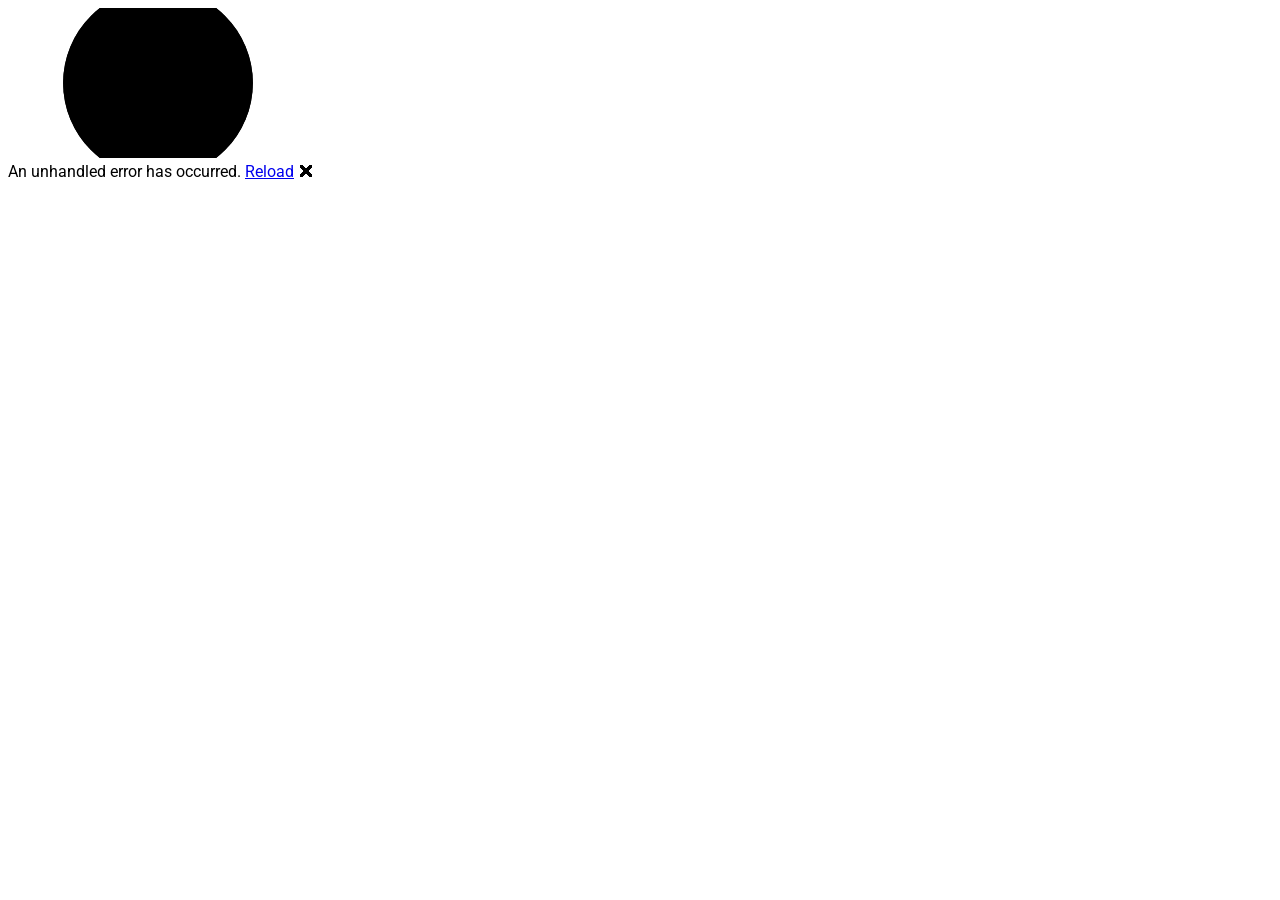
==== wwwroot/index.html @ 656c0439 "Initial commit with Material UI setup" ====
<!DOCTYPE html>
<html lang="en">

<head>
    <meta charset="utf-8" />
    <meta name="viewport" content="width=device-width, initial-scale=1.0" />
    <title>F1vsGT3Web</title>
    <base href="/" />

    <link rel="stylesheet" href="lib/bootstrap/dist/css/bootstrap.min.css" />
    <link rel="stylesheet" href="css/app.css" />
    <link rel="icon" type="image/png" href="favicon.png" />
    <link href="F1vsGT3Web.styles.css" rel="stylesheet" />

    <script type="module" src="https://esm.run/@material/web/all"></script>
    <link rel="stylesheet"
          href="https://fonts.googleapis.com/css2?family=Roboto:wght@300;400;500&display=swap">

    <style>
        :root {
            --md-sys-color-primary: #6750A4;
            --md-sys-color-secondary: #625B71;
            --md-sys-color-tertiary: #7D5260;
            --md-sys-color-background: #FFFBFE;
            --md-sys-color-surface: #FFFBFE;
            --md-sys-color-on-surface: #1C1B1F;
            font-family: "Roboto", sans-serif;
        }
    </style>
</head>


<body>
    <div id="app">
        <svg class="loading-progress">
            <circle r="40%" cx="50%" cy="50%" />
            <circle r="40%" cx="50%" cy="50%" />
        </svg>
        <div class="loading-progress-text"></div>
    </div>

    <div id="blazor-error-ui">
        An unhandled error has occurred.
        <a href="." class="reload">Reload</a>
        <span class="dismiss">🗙</span>
    </div>
    <script src="_framework/blazor.webassembly.js"></script>
</body>

</html>
---- wwwroot/css/app.css ----
﻿/* --- Загальні стилі --- */
body {
    font-family: 'Segoe UI', Tahoma, Geneva, Verdana, sans-serif;
    background-color: #1e1e2f;
    color: #ffffff;
    margin: 0;
    padding: 0;
}

/* --- Верхній заголовок --- */
.top-row, .navbar {
    background-color: #2b2b3c;
    border-bottom: 2px solid #ffcc00;
    padding: 0.5rem 1rem;
}

.navbar-brand {
    font-size: 1.8rem;
    font-weight: bold;
    color: #FFD700;
}

.navbar-toggler {
    border: none;
    background: transparent;
    color: #ffffff;
}

    .navbar-toggler:hover {
        color: #FFD700;
    }

/* --- Бокове меню --- */
.nav-scrollable {
    background-color: #2b2b3c;
    width: 250px;
    height: 100vh;
    position: fixed;
    overflow-y: auto;
    top: 0;
    left: 0;
    transition: transform 0.3s ease-in-out;
    transform: translateX(-260px);
    z-index: 1000;
}

    .nav-scrollable.show {
        transform: translateX(0);
    }

.nav-link {
    color: #ffffff;
    font-size: 1.1rem;
    padding: 0.75rem 1rem;
    margin: 0.25rem 0;
    border-radius: 8px;
    transition: background 0.3s, color 0.3s;
}

    .nav-link:hover {
        background-color: #3a3a5c;
        color: #FFD700;
    }

    .nav-link.active {
        background-color: #FFD700;
        color: #2b2b3c;
        font-weight: bold;
    }

/* --- Панель вибору --- */
.selection-panel {
    background-color: #2b2b3c;
    padding: 2rem;
    border-radius: 15px;
    box-shadow: 0 0 20px rgba(0,0,0,0.5);
    margin: 2rem;
    display: flex;
    flex-direction: column;
    gap: 1.5rem;
}

    .selection-panel select,
    .selection-panel button {
        padding: 0.75rem 1rem;
        font-size: 1rem;
        border-radius: 10px;
        border: none;
        outline: none;
    }

    .selection-panel select {
        background-color: #1e1e2f;
        color: #ffffff;
    }

    .selection-panel button {
        background-color: #FFD700;
        color: #2b2b3c;
        font-weight: bold;
        cursor: pointer;
        transition: background 0.3s;
    }

        .selection-panel button:hover {
            background-color: #ffcc00;
        }

/* --- Панель результатів --- */
.results-panel {
    background-color: #2b2b3c;
    padding: 2rem;
    border-radius: 15px;
    box-shadow: 0 0 20px rgba(0,0,0,0.5);
    margin: 2rem;
    display: flex;
    flex-direction: column;
    gap: 1rem;
    align-items: center;
}

    .results-panel h2 {
        color: #00FFFF;
        font-size: 2rem;
        margin-bottom: 1rem;
    }

    .results-panel .result-item {
        font-size: 1.2rem;
        margin: 0.3rem 0;
        padding: 0.5rem 1rem;
        border-radius: 10px;
        width: 100%;
        text-align: center;
        transition: background 0.3s;
    }

    .results-panel .speed {
        background-color: #FFB6C1;
        color: #2b2b3c;
    }

    .results-panel .driver {
        background-color: #ADFF2F;
        color: #2b2b3c;
    }

    .results-panel .team {
        background-color: #87CEFA;
        color: #2b2b3c;
    }

    .results-panel .year {
        background-color: #FFA500;
        color: #2b2b3c;
    }

    .results-panel .result-item:hover {
        filter: brightness(1.1);
    }

    /* --- Кнопки на панелі результатів --- */
    .results-panel button {
        margin-top: 1rem;
        padding: 0.75rem 1.5rem;
        background-color: #FFD700;
        color: #2b2b3c;
        border: none;
        border-radius: 10px;
        font-weight: bold;
        cursor: pointer;
    }

        .results-panel button:hover {
            background-color: #ffcc00;
        }

/* --- Адаптивність --- */
@media (max-width: 768px) {
    .nav-scrollable {
        width: 100%;
        transform: translateX(-100%);
    }

    .selection-panel, .results-panel {
        margin: 1rem;
        padding: 1.5rem;
    }
}
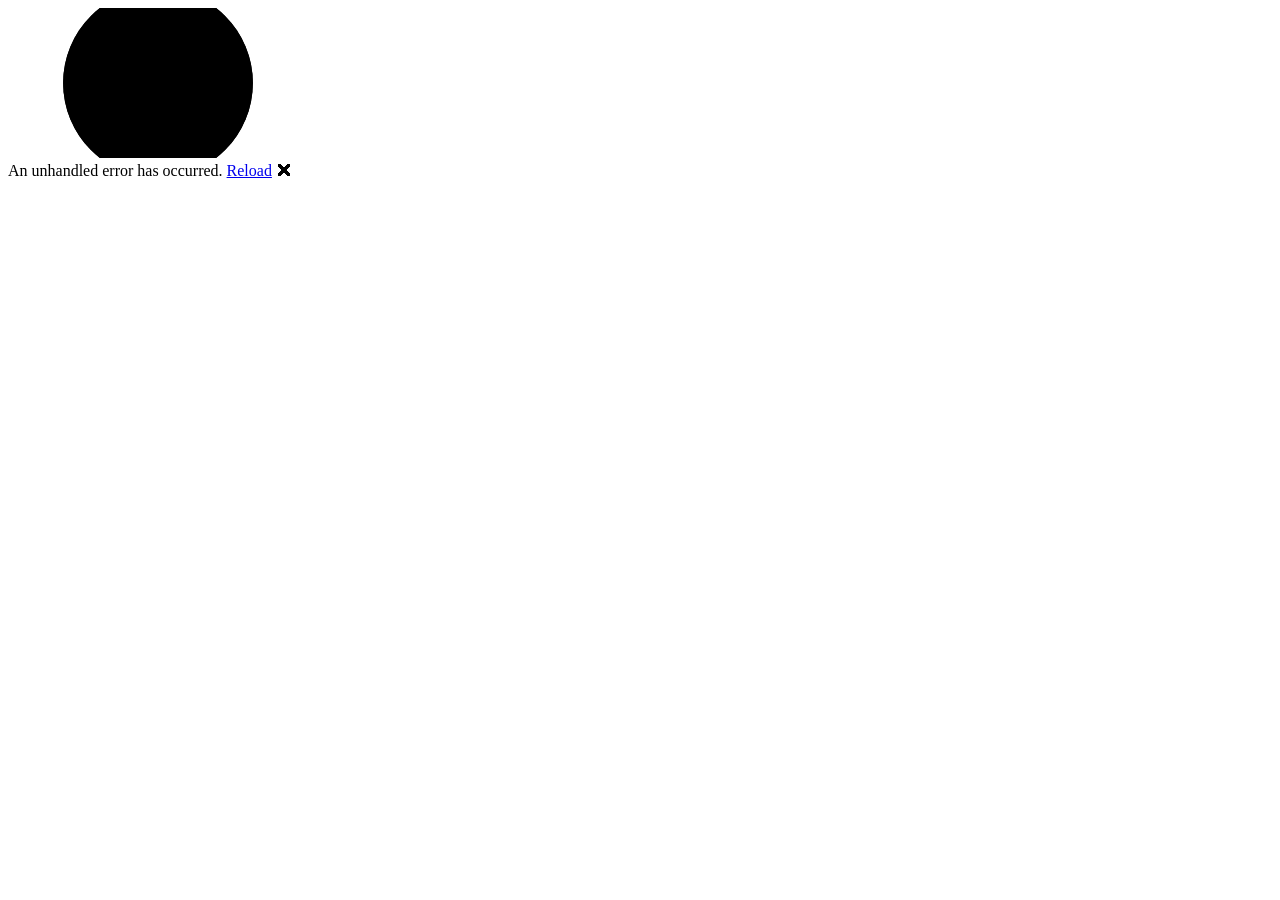
==== commit 68804c98: "Fix GitHub Pages base path" ====
--- a/wwwroot/index.html
+++ b/wwwroot/index.html
@@ -5,7 +5,9 @@
     <meta charset="utf-8" />
     <meta name="viewport" content="width=device-width, initial-scale=1.0" />
     <title>F1vsGT3Web</title>
-    <base href="/" />
+
+    <!-- GitHub Pages: base *має бути відносний* -->
+    <base href="/F1-vs-GT3/" />
 
     <link rel="stylesheet" href="lib/bootstrap/dist/css/bootstrap.min.css" />
     <link rel="stylesheet" href="css/app.css" />
@@ -15,20 +17,7 @@
     <script type="module" src="https://esm.run/@material/web/all"></script>
     <link rel="stylesheet"
           href="https://fonts.googleapis.com/css2?family=Roboto:wght@300;400;500&display=swap">
-
-    <style>
-        :root {
-            --md-sys-color-primary: #6750A4;
-            --md-sys-color-secondary: #625B71;
-            --md-sys-color-tertiary: #7D5260;
-            --md-sys-color-background: #FFFBFE;
-            --md-sys-color-surface: #FFFBFE;
-            --md-sys-color-on-surface: #1C1B1F;
-            font-family: "Roboto", sans-serif;
-        }
-    </style>
 </head>
-
 
 <body>
     <div id="app">
@@ -44,7 +33,9 @@
         <a href="." class="reload">Reload</a>
         <span class="dismiss">🗙</span>
     </div>
-    <script src="_framework/blazor.webassembly.js"></script>
+
+    <!-- ABSOLUTE PATH MUST MATCH base href -->
+    <script src="/F1-vs-GT3/_framework/blazor.webassembly.js"></script>
 </body>
 
 </html>
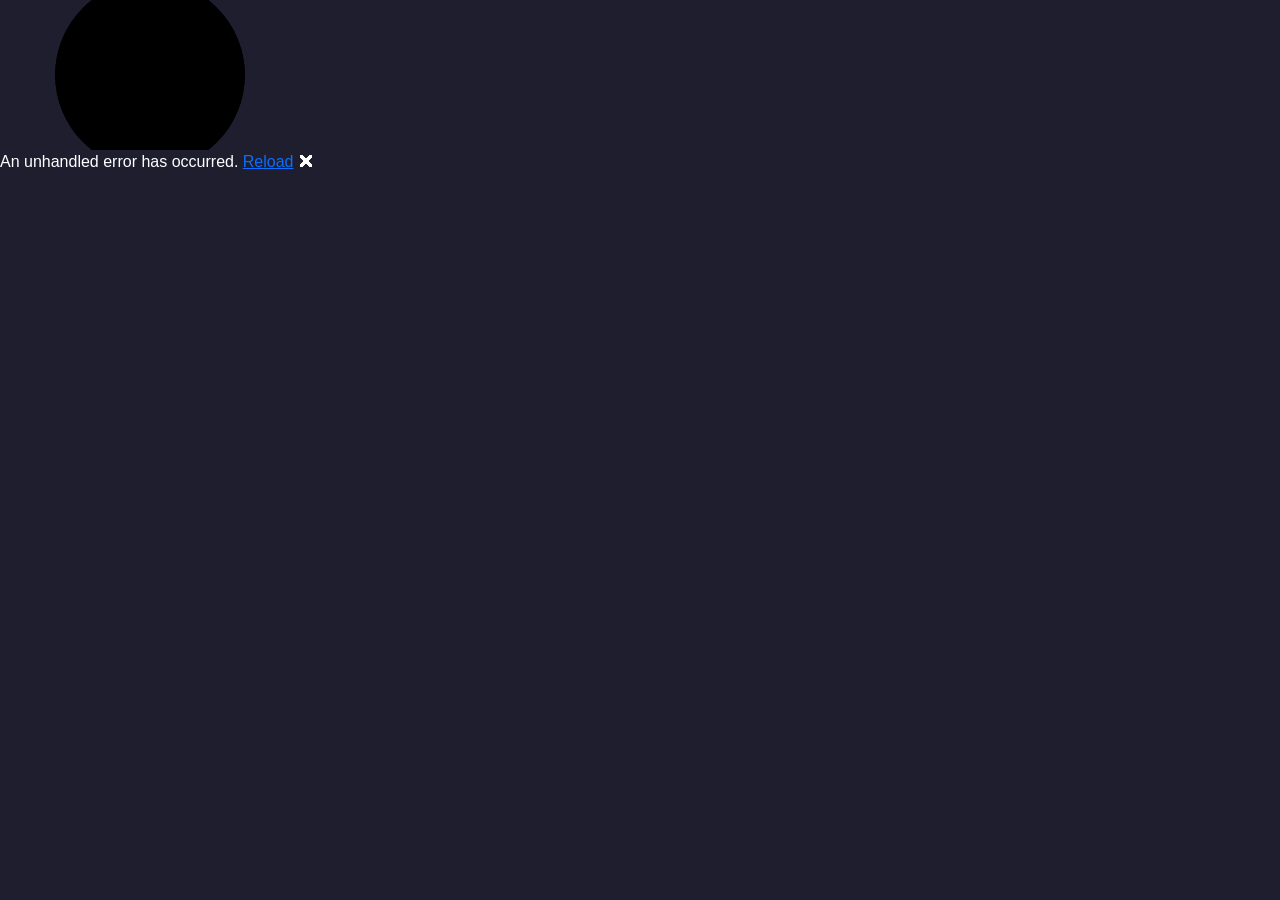
==== commit 3483b8cc: "index.html adresse Änderung" ====
--- a/wwwroot/index.html
+++ b/wwwroot/index.html
@@ -1,3 +1,4 @@
+<!-- index.html для локальної роботи або іншого сервера -->
 <!DOCTYPE html>
 <html lang="en">
 
@@ -6,17 +7,13 @@
     <meta name="viewport" content="width=device-width, initial-scale=1.0" />
     <title>F1vsGT3Web</title>
 
-    <!-- GitHub Pages: base *має бути відносний* -->
-    <base href="/F1-vs-GT3/" />
-
     <link rel="stylesheet" href="lib/bootstrap/dist/css/bootstrap.min.css" />
     <link rel="stylesheet" href="css/app.css" />
     <link rel="icon" type="image/png" href="favicon.png" />
     <link href="F1vsGT3Web.styles.css" rel="stylesheet" />
 
     <script type="module" src="https://esm.run/@material/web/all"></script>
-    <link rel="stylesheet"
-          href="https://fonts.googleapis.com/css2?family=Roboto:wght@300;400;500&display=swap">
+    <link rel="stylesheet" href="https://fonts.googleapis.com/css2?family=Roboto:wght@300;400;500&display=swap">
 </head>
 
 <body>
@@ -34,8 +31,8 @@
         <span class="dismiss">🗙</span>
     </div>
 
-    <!-- ABSOLUTE PATH MUST MATCH base href -->
-    <script src="/F1-vs-GT3/_framework/blazor.webassembly.js"></script>
+    <!-- Абсолютний шлях для локальної роботи -->
+    <script src="/_framework/blazor.webassembly.js"></script>
 </body>
 
 </html>
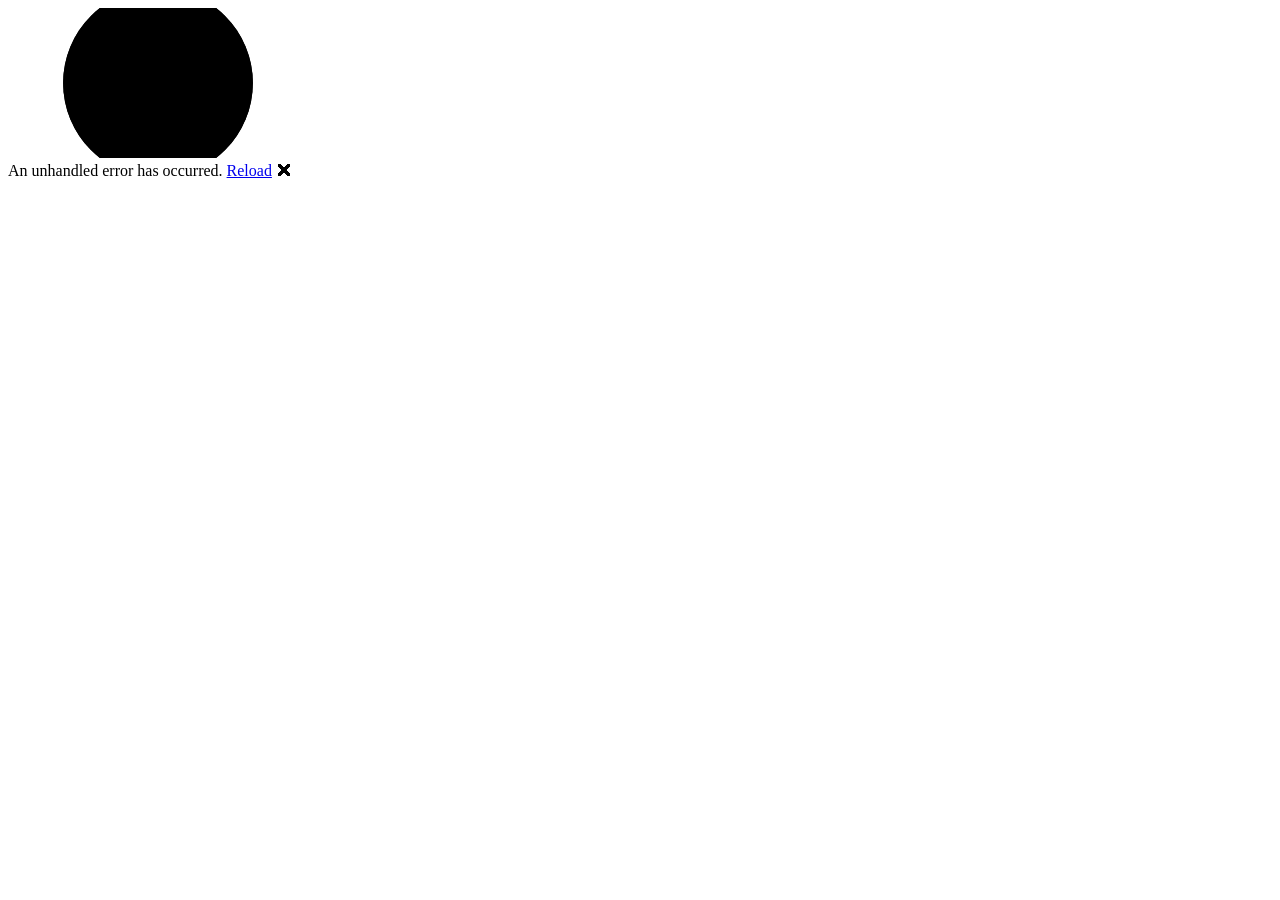
==== commit f9964ad8: "index.html adresse Änderung" ====
--- a/wwwroot/index.html
+++ b/wwwroot/index.html
@@ -1,4 +1,3 @@
-<!-- index.html для локальної роботи або іншого сервера -->
 <!DOCTYPE html>
 <html lang="en">
 
@@ -6,6 +5,9 @@
     <meta charset="utf-8" />
     <meta name="viewport" content="width=device-width, initial-scale=1.0" />
     <title>F1vsGT3Web</title>
+
+    <!-- Встановлення правильного базового шляху для GitHub Pages -->
+    <base href="/" />
 
     <link rel="stylesheet" href="lib/bootstrap/dist/css/bootstrap.min.css" />
     <link rel="stylesheet" href="css/app.css" />
@@ -31,8 +33,9 @@
         <span class="dismiss">🗙</span>
     </div>
 
-    <!-- Абсолютний шлях для локальної роботи -->
+    <!-- Абсолютний шлях для локальної роботи, для GitHub Pages використовувати відносний шлях -->
     <script src="/_framework/blazor.webassembly.js"></script>
+
 </body>
 
 </html>
